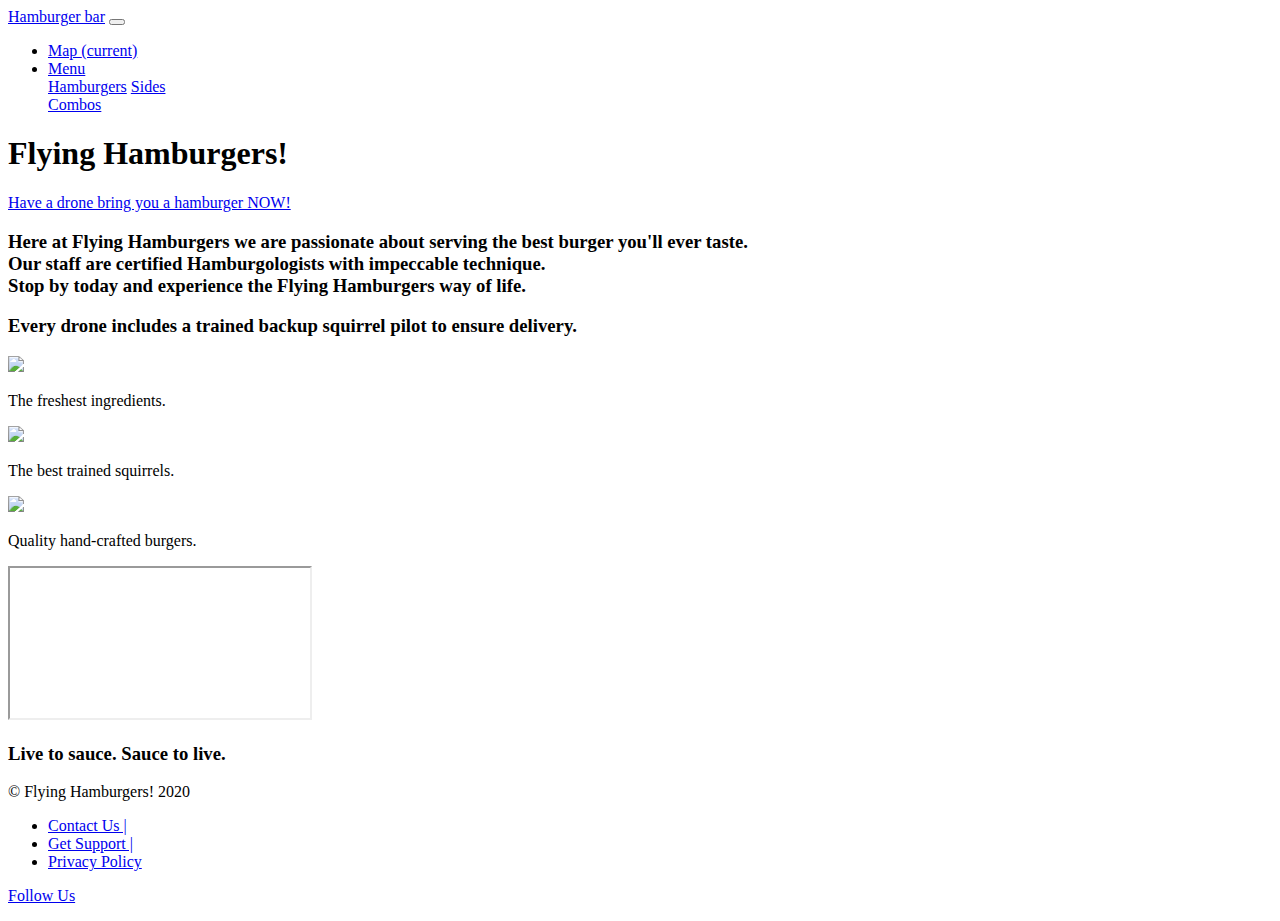
==== Index.html @ ddc117e5 "Flying Hamburgers Website" ====
<!DOCTYPE html>
<html lang="en">
  <head>
    <!-- Required meta tags -->
    <meta charset="utf-8">
    <meta name="viewport" content="width=device-width, initial-scale=1">

    <!-- Bootstrap CSS -->
    <link rel="stylesheet" href="https://cdn.jsdelivr.net/npm/bootstrap@4.5.3/dist/css/bootstrap.min.css" integrity="sha384-TX8t27EcRE3e/ihU7zmQxVncDAy5uIKz4rEkgIXeMed4M0jlfIDPvg6uqKI2xXr2" crossorigin="anonymous">

    <!-- Hamburger logo -->
    <link rel="shortcut icon" href="C:/Users/mattc/OneDrive/desktop/Class/GitBurgers/FlyingHamburger/assets/hamburger.png"/>

    <!-- My Stylesheet -->
    <link rel="stylesheet" type="text/css" href="stylesheet.css">

    <!-- Animation CDN -->
    <link rel="stylesheet" href="https://cdnjs.cloudflare.com/ajax/libs/animate.css/3.5.2/animate.min.css">

    <title>Flying Hamburgers!</title>
  </head>

  <body>

    <!-- NavBar -->
    <nav class="navbar navbar-expand-lg navbar-light bg-light">
      <a class="navbar-brand" href="C:/Users/mattc/OneDrive/Desktop/Class/GitBurgers/FlyingHamburger/Index.html#">Hamburger bar</a>
      <button class="navbar-toggler" type="button" data-toggle="collapse" data-target="#navbarSupportedContent" aria-controls="navbarSupportedContent" aria-expanded="false" aria-label="Toggle navigation">
      <span class="navbar-toggler-icon"></span>
      </button>

    <div class="collapse navbar-collapse" id="navbarSupportedContent">
      <ul class="navbar-nav mr-auto">
        <li class="nav-item active">
          <a class="nav-link" target="_blank" href="https://www.google.com/maps/place/6301+Long+Pine+Dr,+Charlotte,+NC+28227/@35.2144495,-80.7150962,113m/data=!3m1!1e3!4m5!3m4!1s0x885418aeb2c25357:0xa68d51a9afdfa817!8m2!3d35.2145537!4d-80.7150963">Map <span class="sr-only">(current)</span></a>
        </li>
        <li class="nav-item dropdown">
          <a class="nav-link dropdown-toggle" href="#" id="navbarDropdown" role="button" data-toggle="dropdown" aria-haspopup="true" aria-expanded="false">
          Menu
          </a>
        <div class="dropdown-menu" aria-labelledby="navbarDropdown">
          <a class="dropdown-item" href="C:/Users/mattc/OneDrive/desktop/Class/GitBurgers/FlyingHamburger/BurgerTime.html">Hamburgers</a>
          <a class="dropdown-item" href="C:/Users/mattc/OneDrive/desktop/Class/GitBurgers/FlyingHamburger/Sides.html">Sides</a>
          <div class="dropdown-divider"></div>
          <a class="dropdown-item" href="C:/Users/mattc/OneDrive/desktop/Class/GitBurgers/FlyingHamburger/Combos.html">Combos</a>
        </div>
        </li>
        </ul>
      </div>
    </nav>


    <!-- Restaurant name -->
    <div class="jumbotron-fluid text-center">
      <h1 class="animated fadeInDown" id="FHamburger"> Flying Hamburgers! </h1>
    </div>

    <!-- Funny drone button -->
    <div class="order-button text-center">
      <a href="#" class="btn btn-primary">Have a drone bring you a hamburger NOW!</a>
    </div>
    
    <!-- Mission Statement -->
    <div class="container-fluid mission">
      <div class="row">
        <div class="mission">
          <h3> Here at Flying Hamburgers we are passionate about serving the best burger you'll ever taste.
          <br> Our staff are certified Hamburgologists with impeccable technique.
          <br> Stop by today and experience the Flying Hamburgers way of life.</h3>
        </div>
      </div> 
    </div>

    <div>
      <h3 id="squirrel">Every drone includes a trained backup squirrel pilot to ensure delivery.</h3>
    </div>

    

    <!-- Features -->
    <div class="container features">
      <div class="row">
        <div class="col-xs-12 col-sm-4">
            <img class="img-fluid" src="C:/Users/mattc/OneDrive/desktop/Class/GitBurgers/FlyingHamburger/assets/HamburgerKnife.jpg">
          <p> The freshest ingredients.</p> 
      </div>
      <div class="col-xs-12 col-sm-4">
          <img class="img-fluid" src="C:/Users/mattc/OneDrive/desktop/Class/GitBurgers/FlyingHamburger/assets/squirrel_drone.jpg">
          <p> The best trained squirrels.</p>
      </div>
        <div class="col-xs-12 col-sm-4">
          <img class="img-fluid" src="C:/Users/mattc/OneDrive/desktop/Class/GitBurgers/FlyingHamburger/assets/JoeySupreme.jpg">
          <p> Quality hand-crafted burgers.</p>
        </div>
      </div>
    </div>

    <!-- Video -->
    <div class="embed-fluid embed-responsive-16by9" id="video">
      <iframe src="https://www.youtube.com/embed/rDIaPmREohA" class="embed-responsive-item">
      </iframe>
    </div>

    <!-- Montra -->
    <div class="jumbotron-fluid text-center">
      <h3 class="animated fadeInDown" id="montra"> Live to sauce. Sauce to live. </h3>
    </div>

    <!-- Footer -->
    <footer class="container-fluid">
  <div class="row">
    <div class="col-md-4">© Flying Hamburgers! 2020 </div>
    <div class="col-md-4">
      <ul class="nav nav-pills">
        <li><a href="#">Contact Us &#124; </a></li>
        <li><a href="#">Get Support &#124; </a></li>
        <li><a href="#">Privacy Policy</a></li>
      </ul>
    </div>
    <div class="col-md-4">
      <p class="text-right"><a href="#">Follow Us</a></p>
    </div>
  </div>
</footer>


    <!-- JQuery, Popper, and Bootstrap (not sure why, all are installed with npm) -->
    <script src="https://code.jquery.com/jquery-3.5.1.slim.min.js" integrity="sha384-DfXdz2htPH0lsSSs5nCTpuj/zy4C+OGpamoFVy38MVBnE+IbbVYUew+OrCXaRkfj" crossorigin="anonymous"></script>
    <script src="https://cdn.jsdelivr.net/npm/popper.js@1.16.1/dist/umd/popper.min.js" integrity="sha384-9/reFTGAW83EW2RDu2S0VKaIzap3H66lZH81PoYlFhbGU+6BZp6G7niu735Sk7lN" crossorigin="anonymous"></script>
    <script src="https://cdn.jsdelivr.net/npm/bootstrap@4.5.3/dist/js/bootstrap.min.js" integrity="sha384-w1Q4orYjBQndcko6MimVbzY0tgp4pWB4lZ7lr30WKz0vr/aWKhXdBNmNb5D92v7s" crossorigin="anonymous"></script>
    
  </body>
</html>
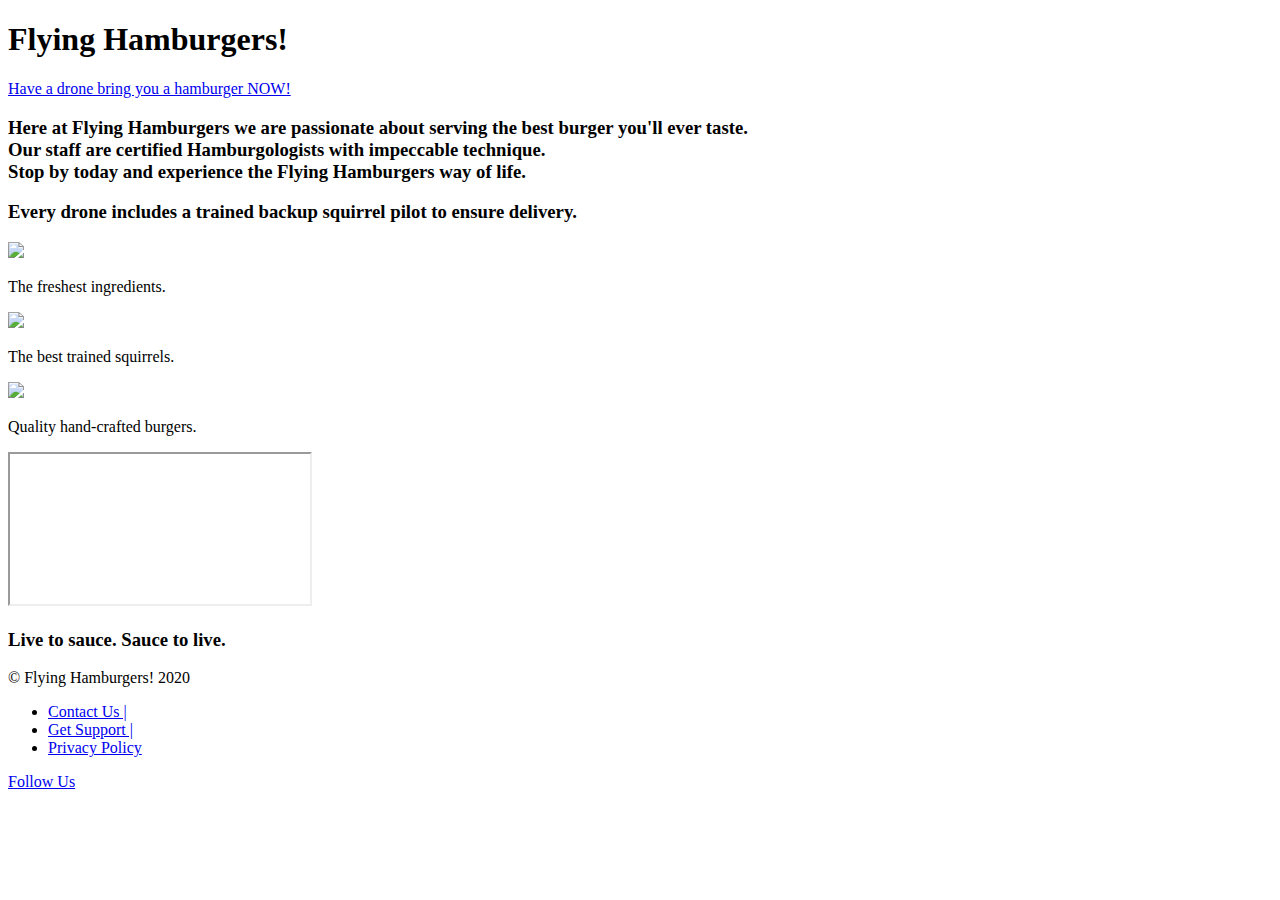
==== commit c70cad27: "Testing branching" ====
--- a/Index.html
+++ b/Index.html
@@ -5,11 +5,11 @@
     <meta charset="utf-8">
     <meta name="viewport" content="width=device-width, initial-scale=1">
 
-    <!-- Bootstrap CSS -->
+    <!-- Bootstrap CDN -->
     <link rel="stylesheet" href="https://cdn.jsdelivr.net/npm/bootstrap@4.5.3/dist/css/bootstrap.min.css" integrity="sha384-TX8t27EcRE3e/ihU7zmQxVncDAy5uIKz4rEkgIXeMed4M0jlfIDPvg6uqKI2xXr2" crossorigin="anonymous">
 
     <!-- Hamburger logo -->
-    <link rel="shortcut icon" href="C:/Users/mattc/OneDrive/desktop/Class/GitBurgers/FlyingHamburger/assets/hamburger.png"/>
+    <link rel="shortcut icon" href="assets/hamburger.png"/>
 
     <!-- My Stylesheet -->
     <link rel="stylesheet" type="text/css" href="stylesheet.css">
@@ -17,38 +17,14 @@
     <!-- Animation CDN -->
     <link rel="stylesheet" href="https://cdnjs.cloudflare.com/ajax/libs/animate.css/3.5.2/animate.min.css">
 
+    <!-- Title -->
     <title>Flying Hamburgers!</title>
   </head>
 
   <body>
 
     <!-- NavBar -->
-    <nav class="navbar navbar-expand-lg navbar-light bg-light">
-      <a class="navbar-brand" href="C:/Users/mattc/OneDrive/Desktop/Class/GitBurgers/FlyingHamburger/Index.html#">Hamburger bar</a>
-      <button class="navbar-toggler" type="button" data-toggle="collapse" data-target="#navbarSupportedContent" aria-controls="navbarSupportedContent" aria-expanded="false" aria-label="Toggle navigation">
-      <span class="navbar-toggler-icon"></span>
-      </button>
-
-    <div class="collapse navbar-collapse" id="navbarSupportedContent">
-      <ul class="navbar-nav mr-auto">
-        <li class="nav-item active">
-          <a class="nav-link" target="_blank" href="https://www.google.com/maps/place/6301+Long+Pine+Dr,+Charlotte,+NC+28227/@35.2144495,-80.7150962,113m/data=!3m1!1e3!4m5!3m4!1s0x885418aeb2c25357:0xa68d51a9afdfa817!8m2!3d35.2145537!4d-80.7150963">Map <span class="sr-only">(current)</span></a>
-        </li>
-        <li class="nav-item dropdown">
-          <a class="nav-link dropdown-toggle" href="#" id="navbarDropdown" role="button" data-toggle="dropdown" aria-haspopup="true" aria-expanded="false">
-          Menu
-          </a>
-        <div class="dropdown-menu" aria-labelledby="navbarDropdown">
-          <a class="dropdown-item" href="C:/Users/mattc/OneDrive/desktop/Class/GitBurgers/FlyingHamburger/BurgerTime.html">Hamburgers</a>
-          <a class="dropdown-item" href="C:/Users/mattc/OneDrive/desktop/Class/GitBurgers/FlyingHamburger/Sides.html">Sides</a>
-          <div class="dropdown-divider"></div>
-          <a class="dropdown-item" href="C:/Users/mattc/OneDrive/desktop/Class/GitBurgers/FlyingHamburger/Combos.html">Combos</a>
-        </div>
-        </li>
-        </ul>
-      </div>
-    </nav>
-
+    
 
     <!-- Restaurant name -->
     <div class="jumbotron-fluid text-center">
@@ -57,7 +33,7 @@
 
     <!-- Funny drone button -->
     <div class="order-button text-center">
-      <a href="#" class="btn btn-primary">Have a drone bring you a hamburger NOW!</a>
+      <a href="Order.html" class="btn btn-primary">Have a drone bring you a hamburger NOW!</a>
     </div>
     
     <!-- Mission Statement -->
@@ -71,6 +47,7 @@
       </div> 
     </div>
 
+    <!-- Squirrels -->
     <div>
       <h3 id="squirrel">Every drone includes a trained backup squirrel pilot to ensure delivery.</h3>
     </div>
@@ -81,15 +58,15 @@
     <div class="container features">
       <div class="row">
         <div class="col-xs-12 col-sm-4">
-            <img class="img-fluid" src="C:/Users/mattc/OneDrive/desktop/Class/GitBurgers/FlyingHamburger/assets/HamburgerKnife.jpg">
+            <img class="img-fluid" src="assets/HamburgerKnife.jpg">
           <p> The freshest ingredients.</p> 
       </div>
       <div class="col-xs-12 col-sm-4">
-          <img class="img-fluid" src="C:/Users/mattc/OneDrive/desktop/Class/GitBurgers/FlyingHamburger/assets/squirrel_drone.jpg">
+          <img class="img-fluid" src="assets/squirrel_drone.jpg">
           <p> The best trained squirrels.</p>
       </div>
         <div class="col-xs-12 col-sm-4">
-          <img class="img-fluid" src="C:/Users/mattc/OneDrive/desktop/Class/GitBurgers/FlyingHamburger/assets/JoeySupreme.jpg">
+          <img class="img-fluid" src="assets/JoeySupreme.jpg">
           <p> Quality hand-crafted burgers.</p>
         </div>
       </div>
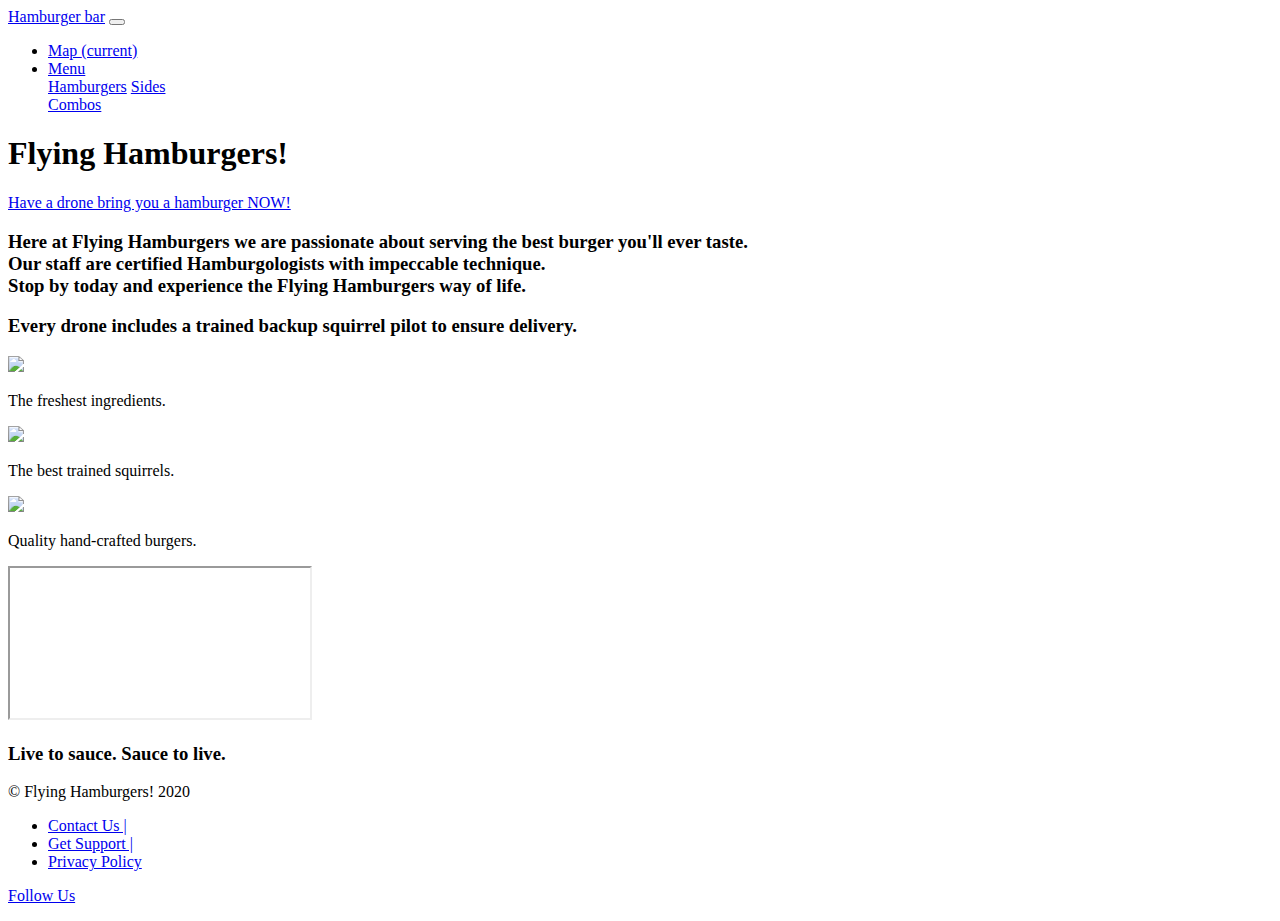
==== commit 3320cb20: "Fixed the break" ====
--- a/Index.html
+++ b/Index.html
@@ -24,7 +24,32 @@
   <body>
 
     <!-- NavBar -->
-    
+    <nav class="navbar navbar-expand-lg navbar-light bg-light">
+      <a class="navbar-brand" href="Index.html#">Hamburger bar</a>
+      <button class="navbar-toggler" type="button" data-toggle="collapse" data-target="#navbarSupportedContent" aria-controls="navbarSupportedContent" aria-expanded="false" aria-label="Toggle navigation">
+      <span class="navbar-toggler-icon"></span>
+      </button>
+
+    <div class="collapse navbar-collapse" id="navbarSupportedContent">
+      <ul class="navbar-nav mr-auto">
+        <li class="nav-item active">
+          <a class="nav-link" target="_blank" href="https://www.google.com/maps/place/6301+Long+Pine+Dr,+Charlotte,+NC+28227/@35.2144495,-80.7150962,113m/data=!3m1!1e3!4m5!3m4!1s0x885418aeb2c25357:0xa68d51a9afdfa817!8m2!3d35.2145537!4d-80.7150963">Map <span class="sr-only">(current)</span></a>
+        </li>
+        <li class="nav-item dropdown">
+          <a class="nav-link dropdown-toggle" href="#" id="navbarDropdown" role="button" data-toggle="dropdown" aria-haspopup="true" aria-expanded="false">
+          Menu
+          </a>
+        <div class="dropdown-menu" aria-labelledby="navbarDropdown">
+          <a class="dropdown-item" href="BurgerTime.html">Hamburgers</a>
+          <a class="dropdown-item" href="Sides.html">Sides</a>
+          <div class="dropdown-divider"></div>
+          <a class="dropdown-item" href="Combos.html">Combos</a>
+        </div>
+        </li>
+        </ul>
+      </div>
+    </nav>
+
 
     <!-- Restaurant name -->
     <div class="jumbotron-fluid text-center">
